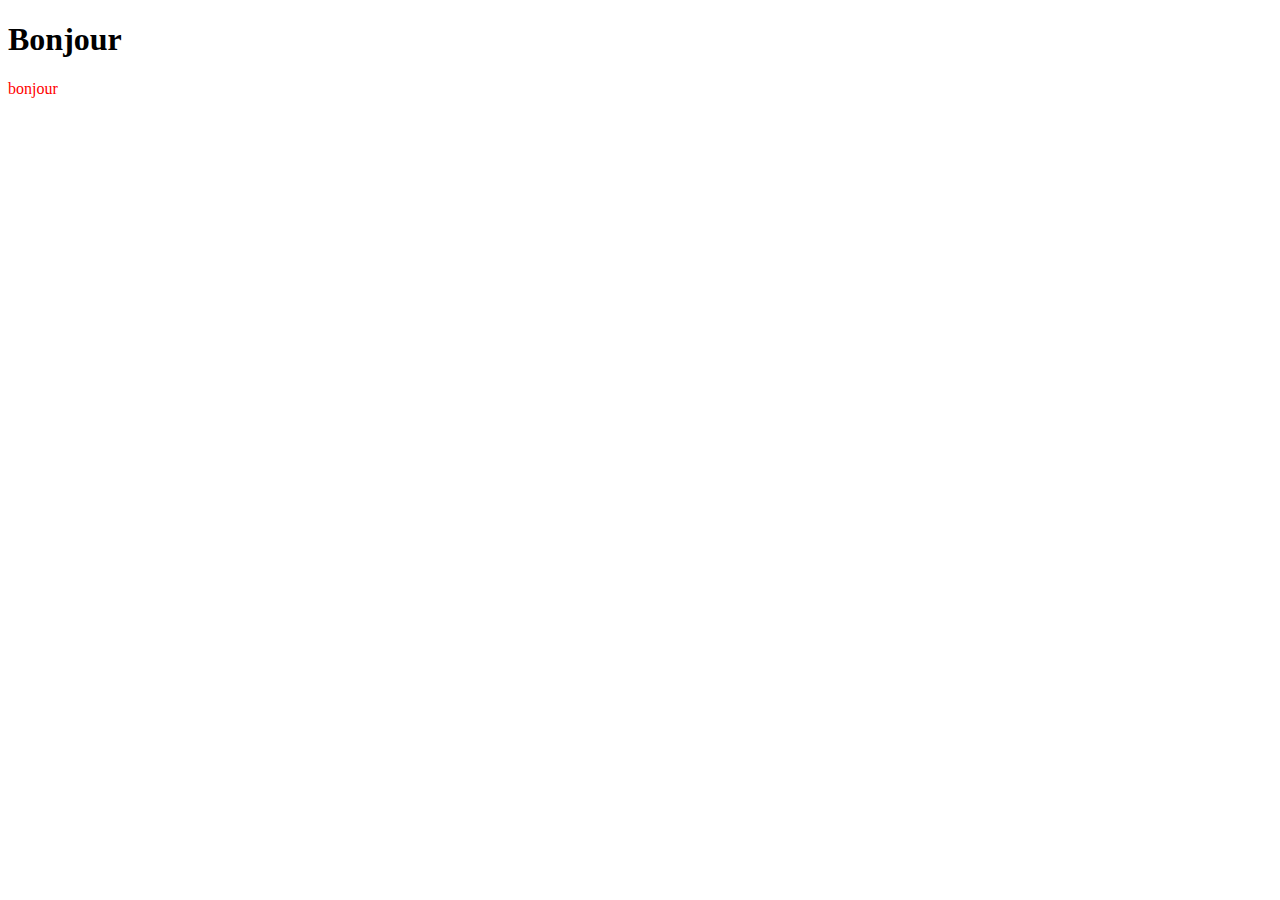
==== Cours 2/index.html @ 9f4b9783 "première version" ====
<!DOCTYPE html>
<html>
<head>
  <title>Le titre </title>
  <meta charset="utf-8"/>
  <link rel="stylesheet" type="text/css" href="main.css">
</head>
<body>
  <h1>Bonjour</h1>
  <p>bonjour</p>
</body>
</html>
---- Cours 2/main.css ----
p{color: red;}
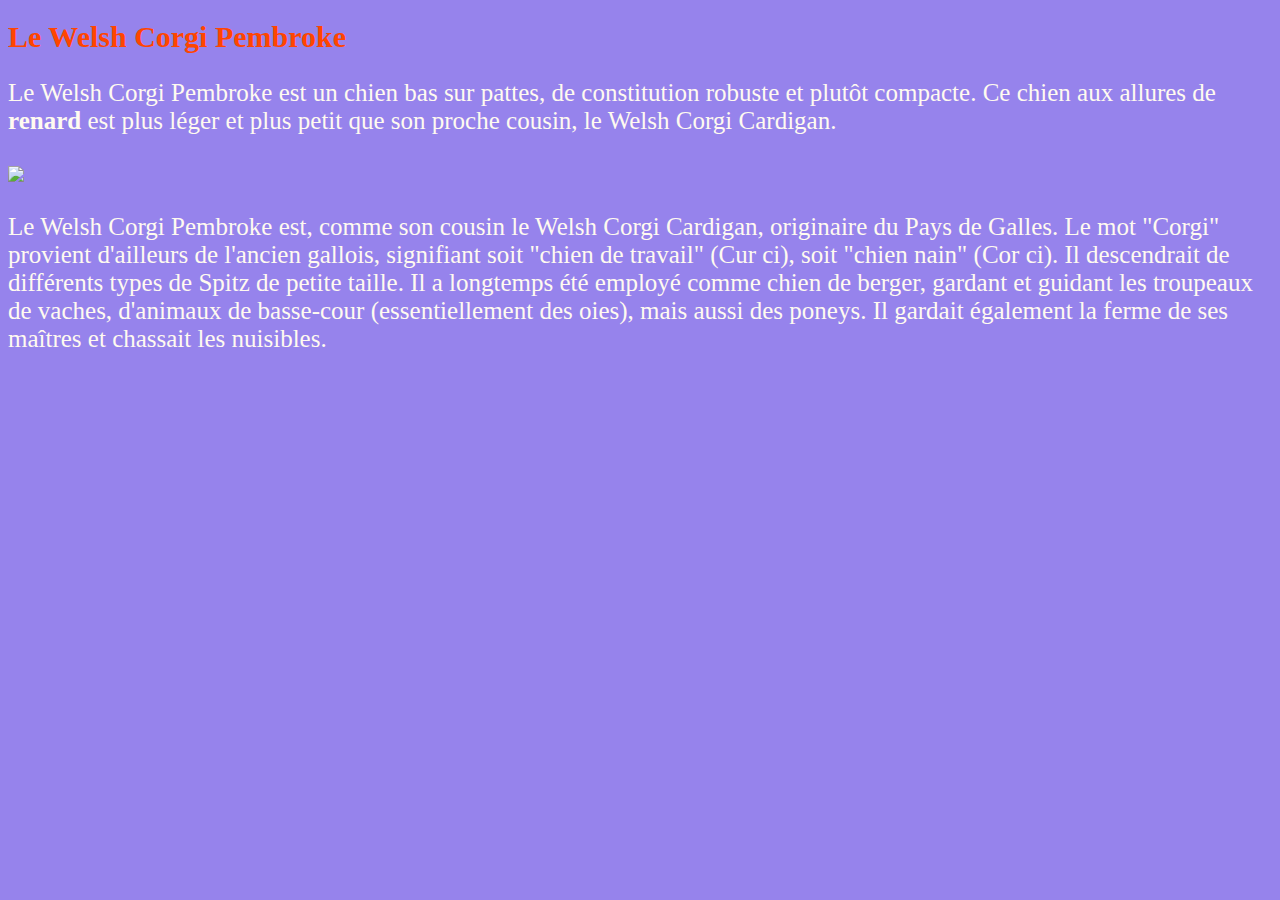
==== commit 3749b91d: "Version 4" ====
--- a/Cours 2/index.html
+++ b/Cours 2/index.html
@@ -3,10 +3,15 @@
 <head>
   <title>Le titre </title>
   <meta charset="utf-8"/>
+<link rel="preconnect" href="https://fonts.googleapis.com">
+<link rel="preconnect" href="https://fonts.gstatic.com" crossorigin>
+<link href="https://fonts.googleapis.com/css2?family=Playfair+Display&display=swap" rel="stylesheet">
   <link rel="stylesheet" type="text/css" href="main.css">
 </head>
 <body>
-  <h1>Bonjour</h1>
-  <p>bonjour</p>
+  <h1>Le Welsh Corgi Pembroke</h1>
+  <p>Le Welsh Corgi Pembroke est un chien bas sur pattes, de constitution robuste et plutôt compacte. Ce chien aux allures de <strong> renard </strong> est plus léger et plus petit que son proche cousin, le Welsh Corgi Cardigan.</p>
+  <img src="https://img.passeportsante.net/1200x675/2022-11-14/welsh-corgi.webp">
+  <p>Le Welsh Corgi Pembroke est, comme son cousin le Welsh Corgi Cardigan, originaire du Pays de Galles. Le mot "Corgi" provient d'ailleurs de l'ancien gallois, signifiant soit "chien de travail" (Cur ci), soit "chien nain" (Cor ci). Il descendrait de différents types de Spitz de petite taille. Il a longtemps été employé comme chien de berger, gardant et guidant les troupeaux de vaches, d'animaux de basse-cour (essentiellement des oies), mais aussi des poneys. Il gardait également la ferme de ses maîtres et chassait les nuisibles.</p>
 </body>
 </html>--- a/Cours 2/main.css
+++ b/Cours 2/main.css
@@ -1 +1,21 @@
-p{color: red;}+
+/* style.css */
+body{
+  background: rgb(150,131,236);
+  color: floralwhite;
+  font-size: 25px;
+  font-family: font-family: 'Playfair Display', serif;;
+}
+h1{
+  font-family: font-family: 'Playfair Display', serif;;
+  color: orangered;
+  font-weight: bolder;
+  font-size: 30px;
+}
+a {
+  color: yellow;
+}
+a:hover {
+  text-decoration: none;
+  color: purple;
+}
